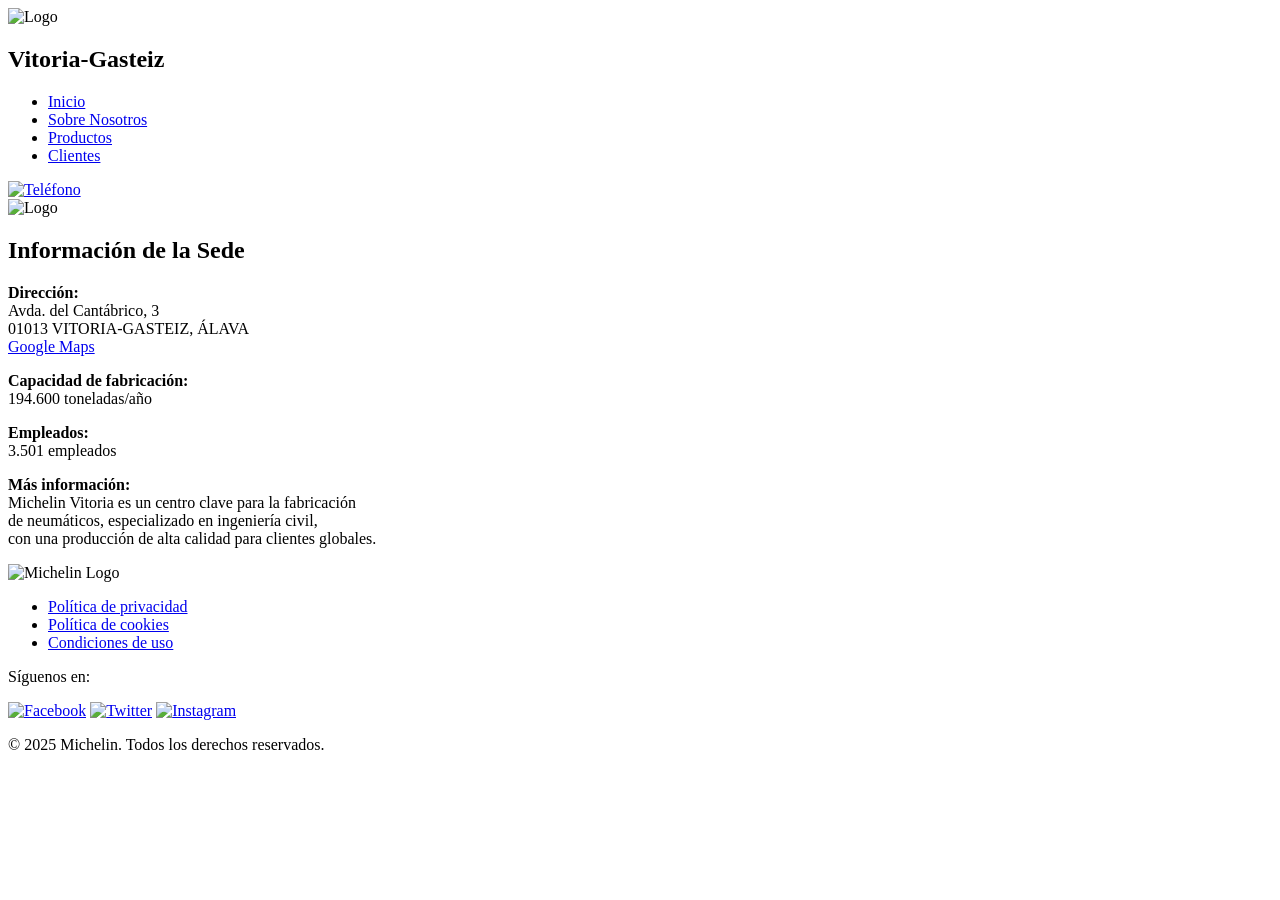
==== index.html @ aae6fa54 "primer commit" ====
<!DOCTYPE html>
<html lang="en"> 
<head>
    <meta charset="UTF-8"> 
    <meta name="viewport" content="width=device-width, initial-scale=1.0">
    <title>Inicio - Michelin</title> <!--Título de la página-->
    <link rel="stylesheet" href="../CSS/estilo.css"> <!--Enlace al CSS-->
</head>
<body>

    <!--Inicio del header-->
    <header>
        <nav>
            <div class="navbar"> <!--Contenedor para la barra de busqueda-->
                <img class="fotoLogo" alt="Logo" src="../Imagenes/logo.png"> <!--Logo de Michelin-->
                <h1>Vitoria-Gasteiz</h1>
                
                <div class="navbar-items"> <!--Contenedor de los enlaces-->
                    <ul>
                        <li><a href="index.html">Inicio</a></li>
                        <li><a href="p2.html">Sobre Nosotros</a></li>
                        <li><a href="p3.html">Productos</a></li> 
                        <li><a href="p4.html">Clientes</a></li> 
                    </ul>
                </div>

                <div class="telefono">
                    <a href="https://www.paginasamarillas.es/f/vitoria-gasteiz/michelin-espana-portugal-s-a-_012195434_000000003.html">
                        <img src="../Imagenes/telefono.png" alt="Teléfono" title="Teléfono"> <!-- Icono de teléfono -->
                    </a>
                </div>
            </div>
        </nav>
    </header> <!--Final del header-->

    <!--Main: Contenido principal-->
    <main>
        <img class="foto" alt="Logo" src ="../Imagenes/Fabrica.jpg"> <!--Imagen fábrica-->
        
        <div class="informacion"> <!--Contenedor de la información-->
            <h2>Información de la Sede</h2>
            
            <p><strong>Dirección:</strong><br> Avda. del Cantábrico, 3<br> 01013 VITORIA-GASTEIZ, ÁLAVA <br>
            <a href="https://www.google.com/maps?q=Avda.+del+Cant%C3%A1brico,+3,+01013+VITORIA-GASTEIZ,+%C3%81LAVA"  target="_blank">Google Maps</a></p> <!--Dirección y enlace a Google Maps-->
            
            <p><strong>Capacidad de fabricación:</strong><br> 194.600 toneladas/año</p>
            <p><strong>Empleados:</strong><br> 3.501 empleados</p>
            
            <p><strong>Más información:</strong><br> Michelin Vitoria es un centro clave para la fabricación <br>de neumáticos, especializado en ingeniería civil,<br> con una producción de alta calidad para clientes globales.</p> <!-- Descripción adicional -->
        </div>
    </main> <!--Fin del main-->

    <!--Inicio del footer-->
    <footer>
        <div class="footer-container"> <!--Contenedor del footer-->
            
            <div class="footer-info"> <!--Información extra-->
                <img class="bibendum" src="../Imagenes/bibendum.png" alt="Michelin Logo"> <!-- Logo de Michelin en el pie -->
            </div>
            
            <div class="footer-links"> <!--Enlaces-->
                <ul>
                    <li><a href="https://www.michelin.es/privacy-policy">Política de privacidad</a></li> <!-- Enlace a la política de privacidad -->
                    <li><a href="https://www.michelin.es/politica-de-cookies">Política de cookies</a></li> <!-- Enlace a la política de cookies -->
                    <li><a href="https://www.michelin.es/terms-of-use">Condiciones de uso</a></li> <!-- Enlace a las condiciones de uso -->
                </ul>
            </div>

            <div class="footer-redes"> <!--Enlaces redes sociales-->
                <p>Síguenos en:</p>
                <a href="https://www.facebook.com/MichelinEspana" target="_blank"><img src="../Imagenes/facebook.png" alt="Facebook"></a> 
                <a href="https://twitter.com/Michelin" target="_blank"><img src="../Imagenes/twitter.png" alt="Twitter"></a> 
                <a href="https://www.instagram.com/MichelinEspana" target="_blank"><img src="../Imagenes/instagram.png" alt="Instagram"></a>
            </div>
        </div>
        <p class="footer-derechos">© 2025 Michelin. Todos los derechos reservados.</p> 
    </footer> <!--Fin del footer-->
</body>
</html>
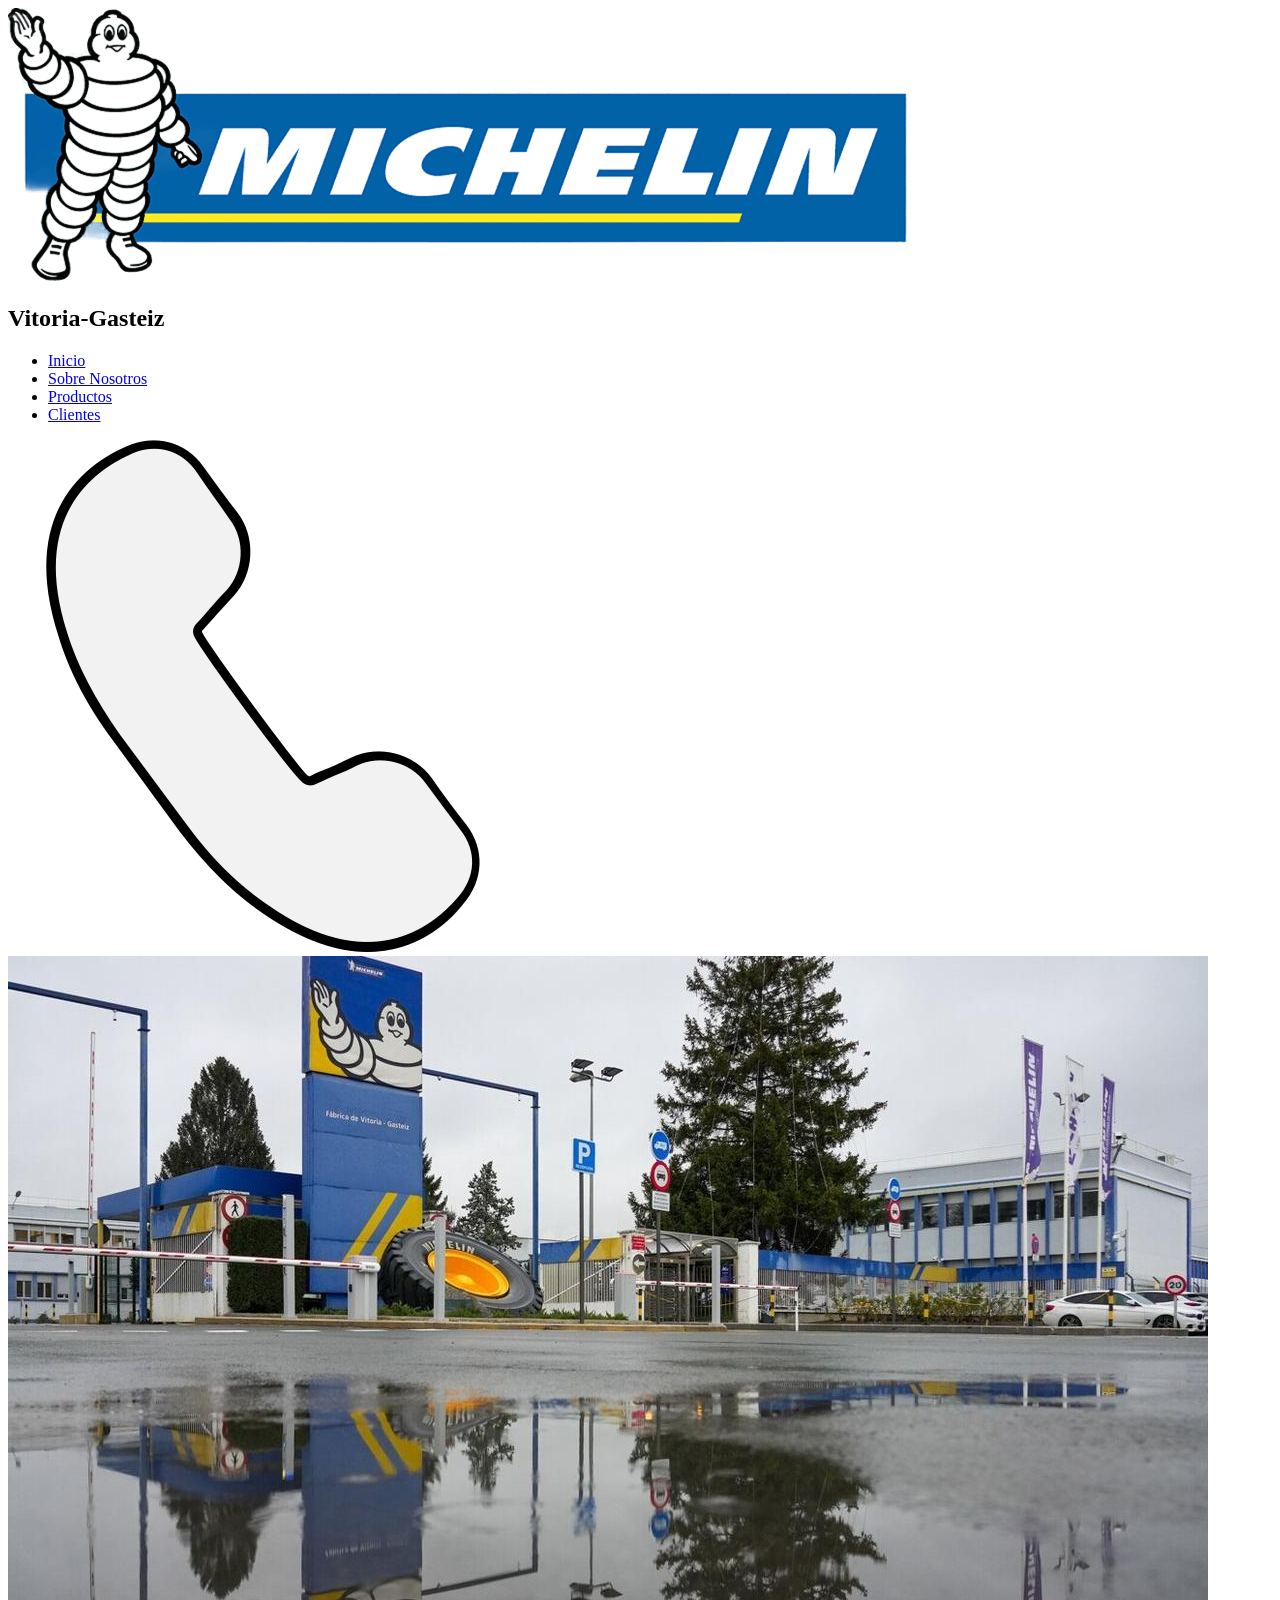
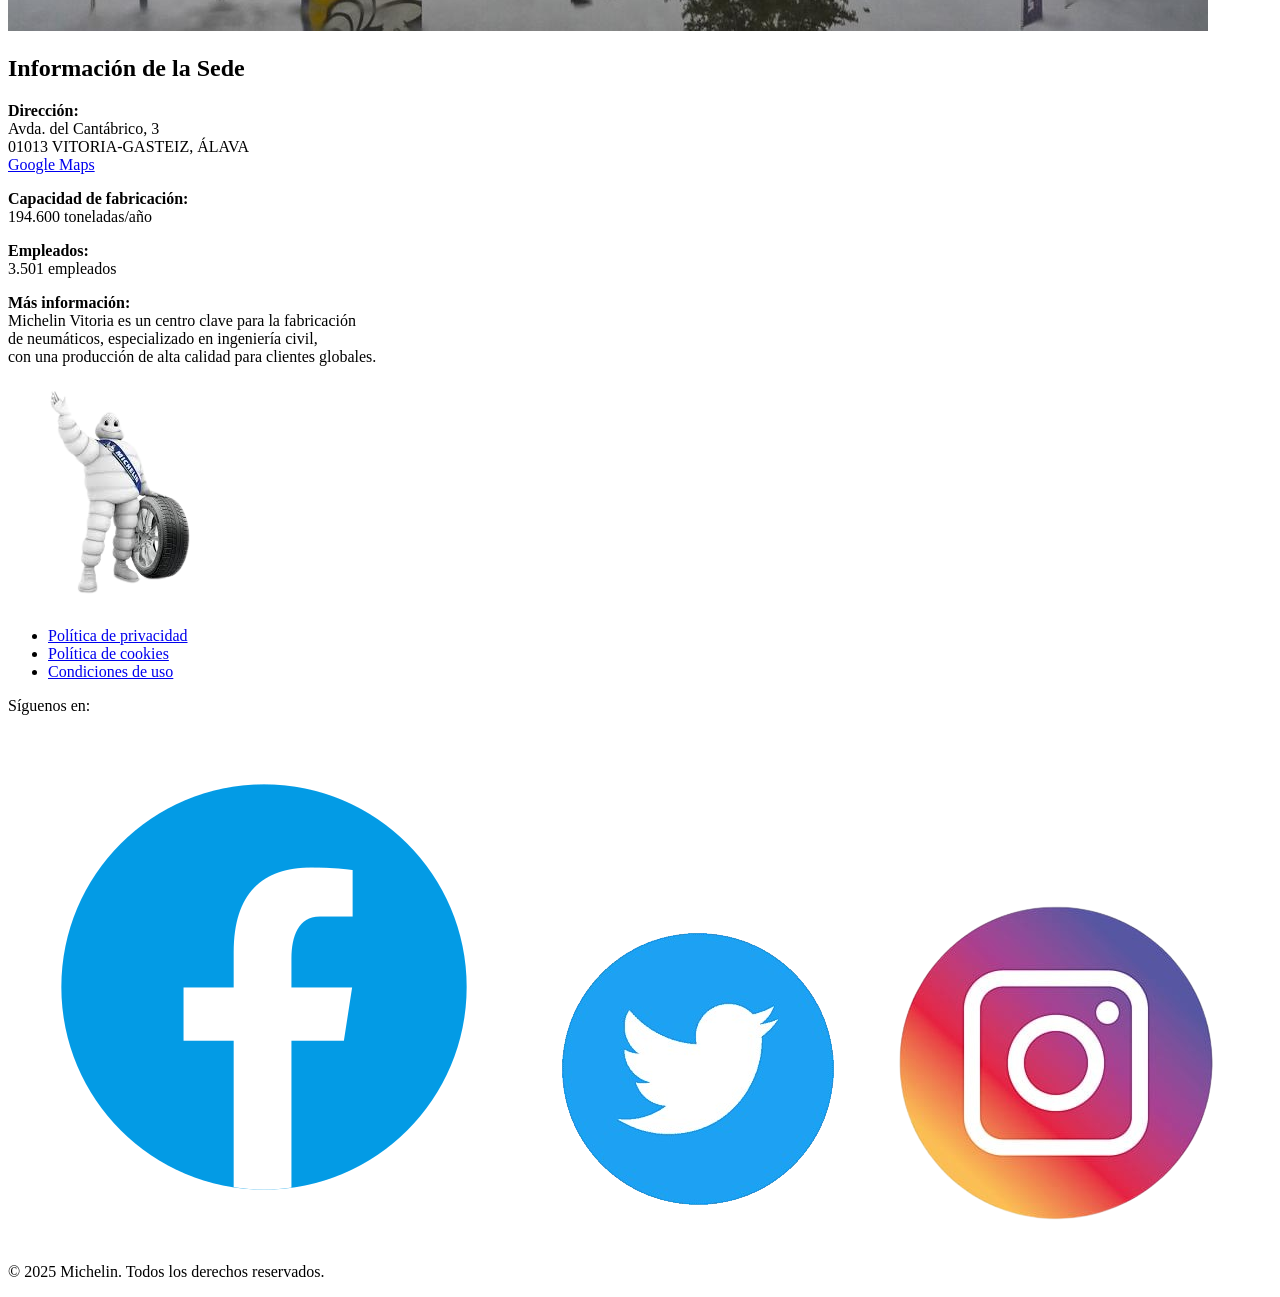
==== commit afa354d3: "sacar de la carpeta los htmls tal y como pide en la entrega" ====
--- a/index.html
+++ b/index.html
@@ -3,7 +3,7 @@
 <head>
     <meta charset="UTF-8"> 
     <meta name="viewport" content="width=device-width, initial-scale=1.0">
-    <title>Inicio - Michelin</title> <!--Título de la página-->
+    <title>Michelin</title> <!--Título de la página-->
     <link rel="stylesheet" href="../CSS/estilo.css"> <!--Enlace al CSS-->
 </head>
 <body>
